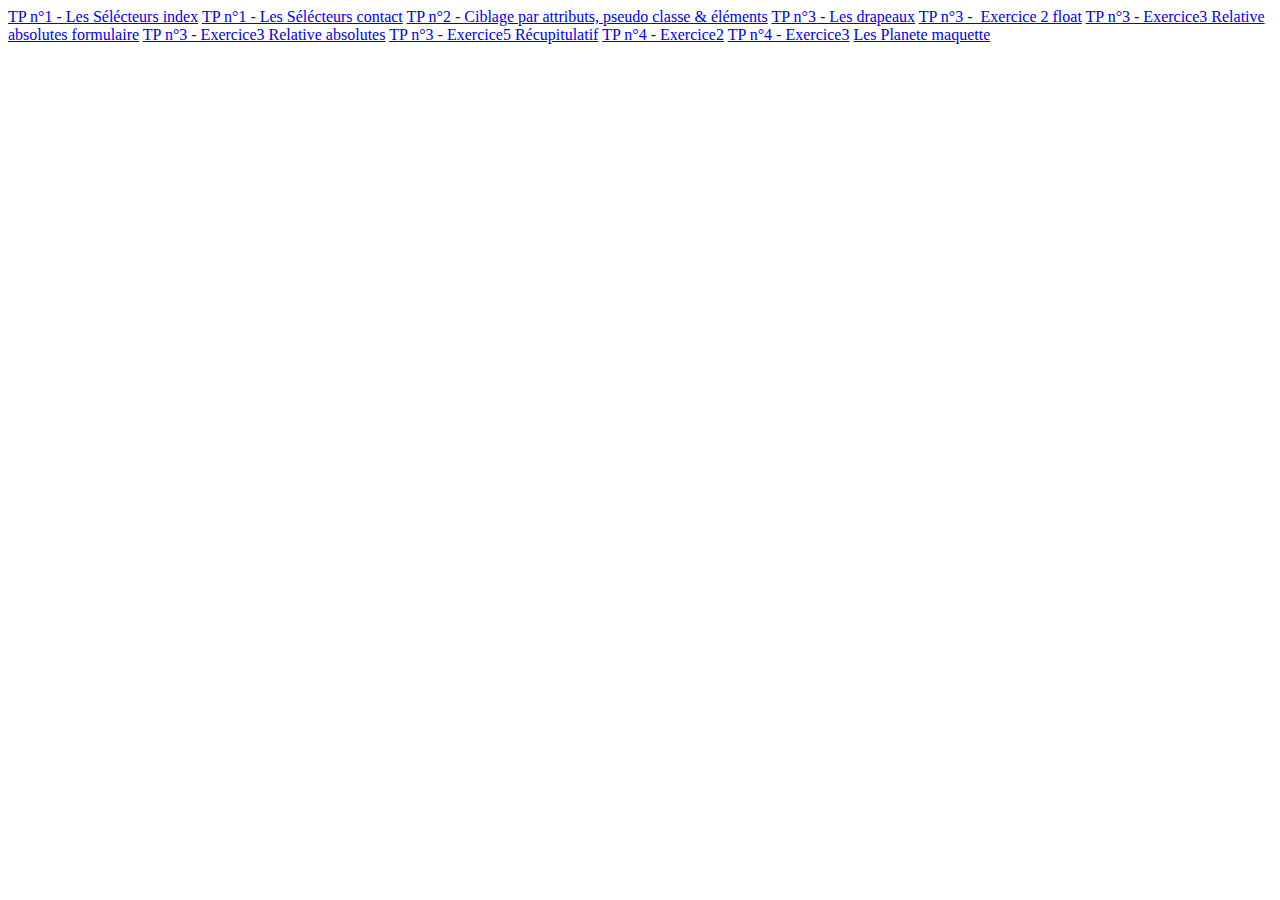
==== index.html @ 9cfb4df7 "ajoutDuLienPlan" ====
<!DOCTYPE html>
<html lang="fr">
<head>
    <meta charset="UTF-8">
    <meta http-equiv="X-UA-Compatible" content="IE=edge">
    <meta name="viewport" content="width=device-width, initial-scale=1.0">
    <meta name="descritpion" content="Lien avec tout les tp">
    <link rel="icon" href="https://www.mpa-pro.fr/resize/360x360/zc/3/f/0/src/sites/mpapro/files/products/d11445.png">
    <title>Lien TP</title>
</head>
<body>
    <header>
        <a href="./TP-CSS/TP n°1 - Les sélecteurs/index.html" target="_blank" title="redirection vers">TP n°1&nbsp;-&nbsp;Les Sélécteurs index</a>
        <a href="./TP-CSS/TP n°1 - Les sélecteurs/contact.html" target="_blank" title="redirection vers">TP n°1&nbsp;-&nbsp;Les Sélécteurs contact</a>
        <a href="./TP-CSS/TP n°2 - Ciblage par attributs, pseudo classes & éléments/Pack TP2 CSS/CSS TP2/index.html" target="_blank" title="redirection vers TP n°2 TP n°2 - Ciblage par attributs, pseudo classe & éléments">TP n°2 - Ciblage par attributs, pseudo classe&nbsp;&&nbsp;éléments</a>
        <a href="./TP-CSS/TP n°3 - Le positionnement/CSS TP3/drapeaux.html" target="_blank" title="redirection vers TP n°3 Les Drapeaux">TP n°3&nbsp;-&nbsp;Les drapeaux</a>
        <a href="./TP-CSS/TP n°3 - Le positionnement/CSS TP3/exo2(float).html" target="_blank" title="redirection vers TP n°3 Exercice2 float">TP n°3&nbsp;-&nbsp; Exercice 2 float</a>
        <a href="./TP-CSS/TP n°3 - Le positionnement/CSS TP3/exo3-relative absolute formulaire.html" target="_blank" title="redirection vers TP n°3 Exercice3 Relative absolute formu">TP n°3&nbsp;-&nbsp;Exercice3 Relative absolutes formulaire</a>
        <a href="./TP-CSS/TP n°3 - Le positionnement/CSS TP3/exo3-relativeAbsolute.html" target="_blank" title="redirection vers TP n°3 Exercice3 Relative absolute">TP n°3&nbsp;-&nbsp;Exercice3 Relative absolutes</a>
        <a href="./TP-CSS/TP n°3 - Le positionnement/CSS TP3/exo5 - récapitulatif .html" target="_blank" title="redirection vers TP n°3 Exercice5">TP n°3&nbsp;-&nbsp;Exercice5 Récupitulatif</a>
        <a href="./TP-CSS/Pack TP4 CSS/Pack TP4 CSS/exo2.html" target="_blank" title="redirection vers TP n°4 Exercice2">TP n°4&nbsp;-&nbsp;Exercice2</a>
        <a href="./TP-CSS/Pack TP4 CSS/Pack TP4 CSS/exo3.html" target="_blank" title="redirection vers TP n°4 Exercice3">TP n°4&nbsp;-&nbsp;Exercice3</a>
        <a href="Les-Plan-te/Integration_planète/index.html" target="_blank" title="redirection vers La Maquette des planete">Les Planete maquette</a>
    </header>
</body>
</html>
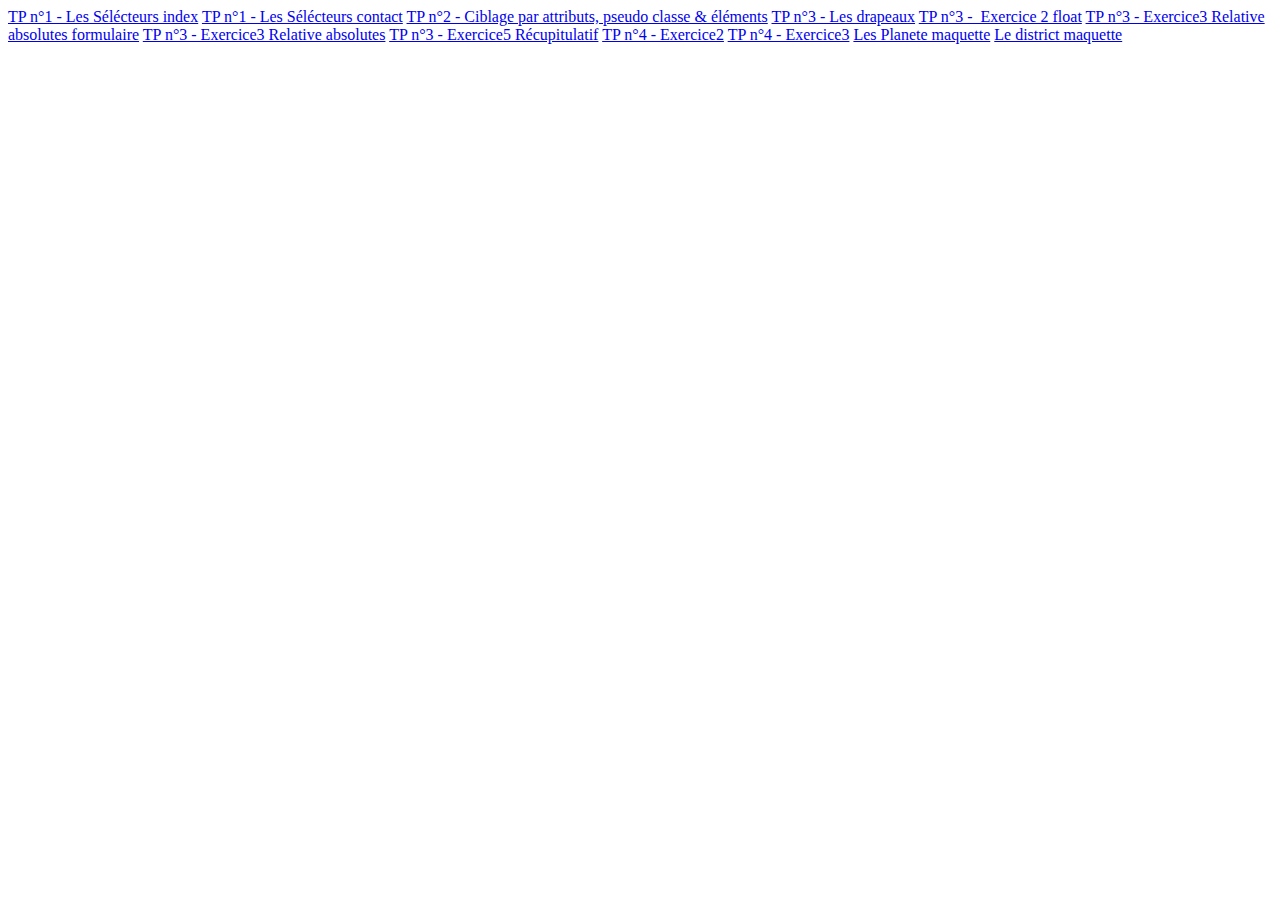
==== commit ae21f113: "rajout-district" ====
--- a/index.html
+++ b/index.html
@@ -21,6 +21,7 @@
         <a href="./TP-CSS/Pack TP4 CSS/Pack TP4 CSS/exo2.html" target="_blank" title="redirection vers TP n°4 Exercice2">TP n°4&nbsp;-&nbsp;Exercice2</a>
         <a href="./TP-CSS/Pack TP4 CSS/Pack TP4 CSS/exo3.html" target="_blank" title="redirection vers TP n°4 Exercice3">TP n°4&nbsp;-&nbsp;Exercice3</a>
         <a href="Les-Plan-te/Integration_planète/index.html" target="_blank" title="redirection vers La Maquette des planete">Les Planete maquette</a>
+        <a href="./integration-district/Integration_District/index.html" target="_blank" title="redirection vers La Maquette des planete">Le district maquette</a>
     </header>
 </body>
 </html>
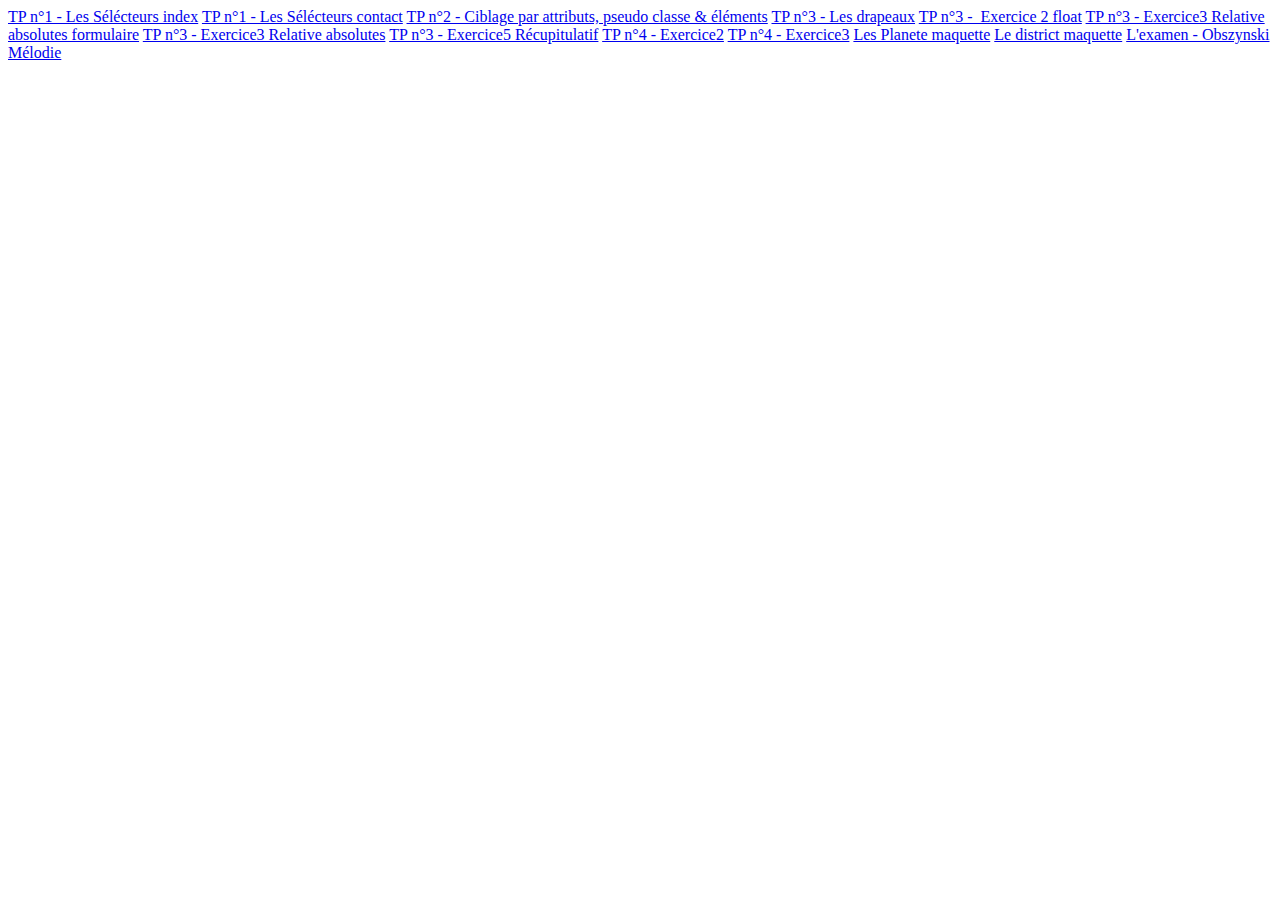
==== commit b6b9ebc1: "ajout de la branche production" ====
--- a/index.html
+++ b/index.html
@@ -22,6 +22,7 @@
         <a href="./TP-CSS/Pack TP4 CSS/Pack TP4 CSS/exo3.html" target="_blank" title="redirection vers TP n°4 Exercice3">TP n°4&nbsp;-&nbsp;Exercice3</a>
         <a href="Les-Plan-te/Integration_planète/index.html" target="_blank" title="redirection vers La Maquette des planete">Les Planete maquette</a>
         <a href="./integration-district/Integration_District/index.html" target="_blank" title="redirection vers La Maquette des planete">Le district maquette</a>
+        <a href="./Examen-GitHub---Obszynski-Melodie/index.html" target="_blank" title="redirection vers L'examen">L'examen - Obszynski Mélodie</a>
     </header>
 </body>
 </html>
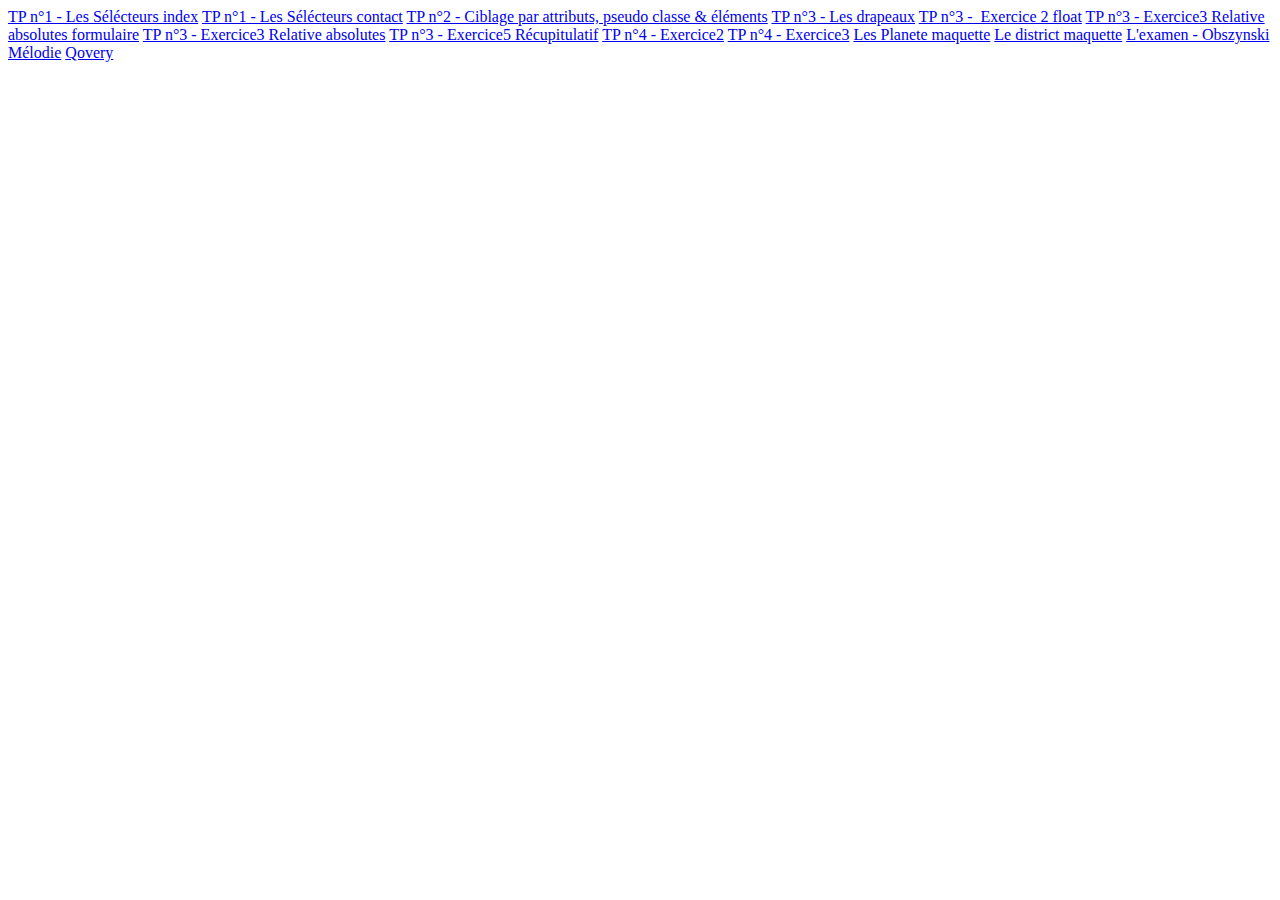
==== commit ac7bb442: "Rajout qovery" ====
--- a/index.html
+++ b/index.html
@@ -22,7 +22,8 @@
         <a href="./TP-CSS/Pack TP4 CSS/Pack TP4 CSS/exo3.html" target="_blank" title="redirection vers TP n°4 Exercice3">TP n°4&nbsp;-&nbsp;Exercice3</a>
         <a href="Les-Plan-te/Integration_planète/index.html" target="_blank" title="redirection vers La Maquette des planete">Les Planete maquette</a>
         <a href="./integration-district/Integration_District/index.html" target="_blank" title="redirection vers La Maquette des planete">Le district maquette</a>
-        <a href="./Examen-GitHub---Obszynski-Melodie/index.html" target="_blank" title="redirection vers L'examen">L'examen - Obszynski Mélodie</a>
+        <a href="Examen-GitHub---Obszynski-Melodie/index.html" target="_blank" title="redirection vers L'examen">L'examen - Obszynski Mélodie</a>
+        <a href="./IntegrationQovery1/index.html" target="_blank" title="redirection vers L'examen">Qovery</a>
     </header>
 </body>
 </html>
